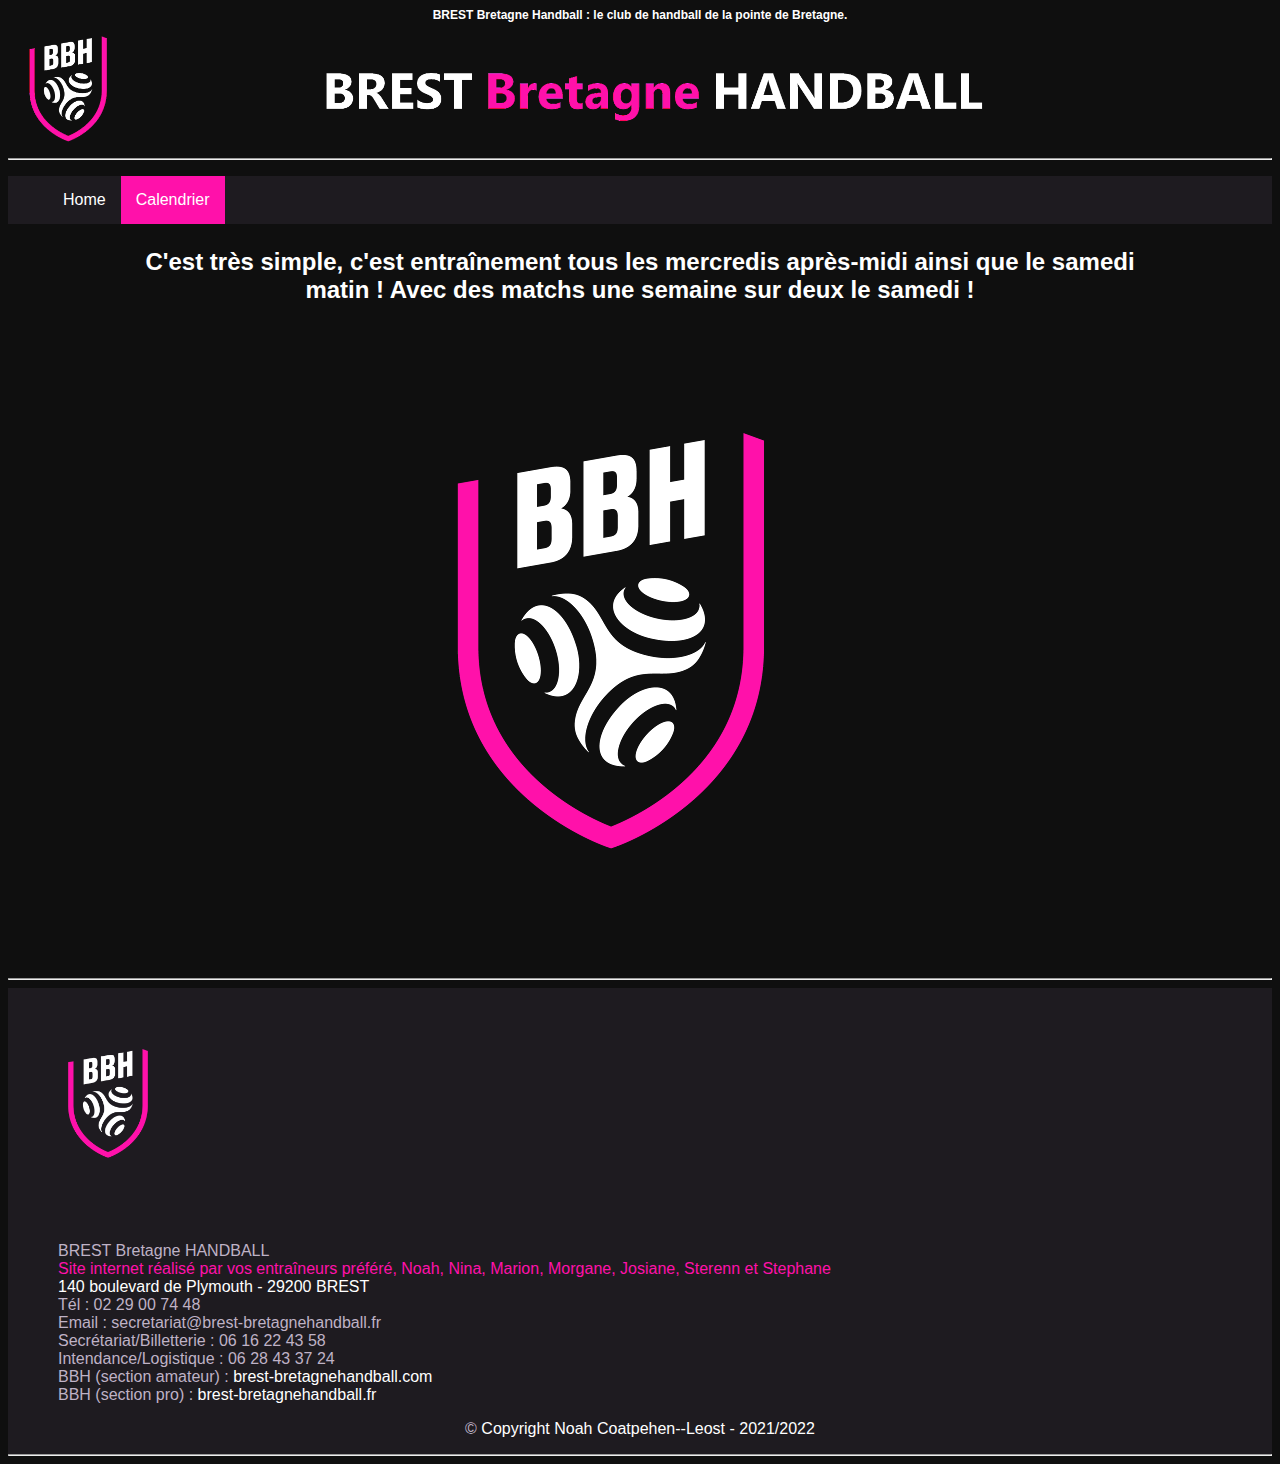
==== page/calendrier.html @ ed50c21b "Add files via upload" ====
<!DOCTYPE html>
<html>
<head>
    <title>Brest Bretagen Handball Résultats</title>
    <head>
        <meta name="description" content="Equipe Masculine BBH">
        <meta name="author" content="Coatpehen Leost Noah">
        <meta name="keywords" content="Projet, L1 ISI, Brest">
        <meta charset="UTF-8">
        <title>BBH Masculin</title>
        <link rel="stylesheet" href="../css/style.css">
        <link rel="shortcut icon" href="../img/favicon.png" type="image/x-icon">
    </head>
</head>
<body>
    <div class=tete>
        <h1>BREST Bretagne Handball : le club de handball de la pointe de Bretagne.</h1>
    </div>
    <div class=logo>
    <img src="../img/logo_baniere_6.png" alt="Logo BBH Blanc" width="100%" />

    
    </div>
    <hr>
    <div class=nav>
    <ul>
        <li><a href="../index.html">Home</a></li>
        <li class="active"><a href="calendrier.html">Calendrier</a></li>
    </ul>
    </div>

    <div class=cal>
        <p style="font-weight: 700; font-size: 24px; color: rgb(255, 255, 255); font-family: -apple-system, BlinkMacSystemFont, 'Segoe UI', Roboto, Oxygen, Ubuntu, Cantarell, 'Open Sans', 'Helvetica Neue', sans-serif; width: 80%; margin-left: auto; margin-right: auto; text-align: center;">C'est très simple, c'est entraînement tous les mercredis après-midi ainsi que le samedi matin ! Avec des matchs une semaine sur deux le samedi !</p>
    </div>
    <div class=lien><a href="https://www.facebook.com/bbh29"><img src="../img/logo_blanc.png"></a></div>
    
<hr>
<div class=fin>
    <img src="../img/logo_blanc.png" alt="Logo BBH Blanc" width="100px" style="margin: 50px"; />
    <p style="margin-left: 50px;">BREST Bretagne HANDBALL<br>
        <a style="color: rgb(255,17,170);">Site internet réalisé par vos entraîneurs préféré, Noah, Nina, Marion, Morgane, Josiane, Sterenn et Stephane</a><br>
            
        <a href="https://www.google.com/maps/place/140+Bd+de+Plymouth,+29200+Brest/@48.3873925,-4.5222575,17z/data=!3m1!4b1!4m5!3m4!1s0x4816bea12023fe5d:0x4b03109220390fb2!8m2!3d48.3873925!4d-4.5200688">140 boulevard de Plymouth - 29200 BREST</a><br>
        Tél : 02 29 00 74 48<br>
        Email : secretariat@brest-bretagnehandball.fr<br>
        Secrétariat/Billetterie : 06 16 22 43 58<br>
        Intendance/Logistique : 06 28 43 37 24<br>
        BBH (section amateur) : <a href="https://www.brest-bretagnehandball.com">brest-bretagnehandball.com</a><br>
        BBH (section pro) : <a href="https://www.brest-bretagnehandball.fr">brest-bretagnehandball.fr</a><br>

    </p>
    <p style="text-align:center;">&copy; <a href="https://www.instagram.com/noah_coatpehen/?hl=fr">Copyright Noah Coatpehen--Leost - 2021/2022</a></p>
    <hr>
</div>
</body>
</html>
---- css/style.css ----
body{
    background-color: rgb(15, 15, 15);
}

/*Logo et texte de titre*/

.logo{
    font-family: -apple-system, BlinkMacSystemFont, 'Segoe UI', Roboto, Oxygen, Ubuntu, Cantarell, 'Open Sans', 'Helvetica Neue', sans-serif;
    color: rgb(255, 255, 255)
}

.logo p{
    color: rgb(255,17,170);
}





/*Navigation*/

.nav ul{
    list-style-type: none;
    background-color: rgb(30, 27, 32);
    overflow: hidden;
    font-family: -apple-system, BlinkMacSystemFont, 'Segoe UI', Roboto, Oxygen, Ubuntu, Cantarell, 'Open Sans', 'Helvetica Neue', sans-serif;
}

.nav li{
    float:left;
}

.nav li a{
    display: block;
    padding: 15px;
    text-decoration: none;
    color: rgb(255,255,255);
}

.nav li a:hover{
    background-color:rgb(255,17,170);
}

.active{
    background-color:rgb(255,17,170);
}

.nav{
    
    top:0;
}

/*Page de presentation*/

p{
    color:rgb(191,178,198);
    font-family: -apple-system, BlinkMacSystemFont, 'Segoe UI', Roboto, Oxygen, Ubuntu, Cantarell, 'Open Sans', 'Helvetica Neue', sans-serif;
}

h1{
    color:rgb(255,255,255);
    text-align: center;
    font-family: -apple-system, BlinkMacSystemFont, 'Segoe UI', Roboto, Oxygen, Ubuntu, Cantarell, 'Open Sans', 'Helvetica Neue', sans-serif;
}

#PRESENTATION{
    margin-left: auto;
    margin-right: auto;
    width: 80%;
    overflow: hidden;
}

.tete{
    margin-left: auto;
    margin-right: auto;
    color:rgb(255,255,255);
    text-align: center;
    font-size: 6px;
    font-family: -apple-system, BlinkMacSystemFont, 'Segoe UI', Roboto, Oxygen, Ubuntu, Cantarell, 'Open Sans', 'Helvetica Neue', sans-serif;
}

.fin{
    background-color: rgb(30, 27, 32);
}

.fin p a{
    text-decoration: none;
    color: rgb(255, 255, 255)

}

.tableau{
    color:rgb(255,255,255);
    text-align: center;
}

.feuille a{
    text-decoration: rgb(191,178,198);
    color: rgb(191,178,198);
}

.feuille h2{
    color:rgb(191,178,198);
}


/*Carrousel de photos*/

.images{
    display: flex;
    animation-duration: 40s;
    animation-name: Photo;
    animation-iteration-count: infinite;
}

@keyframes Photo {
    0% {
        transform: translateX(0);
    }
    12.5% {
        transform: translateX(-100%);
    }
    25% {
        transform: translateX(-200%);
    }
    37.5% {
        transform: translateX(-300%);
    }
    50% {
        transform: translateX(-400%);
    }
    62.5% {
        transform: translateX(-500%);
    }
    75% {
        transform: translateX(-600%);
    }
    87.5% {
        transform: translateX(-700%);
    }
    100% {
        transform: translateX(0);
    }

}

#legende {
    text-align: center;
    width: 80%;
    margin-left: auto;
    margin-right: auto;
    padding: 2%;
}

#article {
    display: flex;
    width: 80%;
    margin-left: auto;
    margin-right: auto;
    color: rgb(191,178,198);
    font-family: -apple-system, BlinkMacSystemFont, 'Segoe UI', Roboto, Oxygen, Ubuntu, Cantarell, 'Open Sans', 'Helvetica Neue', sans-serif;
    justify-content: space-around;
    padding: 5%;


}

.gauche {
    display: flex;
    justify-content: flex-start;
}


#article table th{
    background-color: rgb(255,17,170);
    color:rgb(15, 15, 15);
    height:50px;
    text-align: center;
    padding: 5px;
}

#article table{
    border-collapse: collapse;
    width: 100%;
}

#article table td{
    height:30px;
    text-align: center;
    border: 3px solid rgb(15, 15, 15);

}

#article .gauche table {
    width: 100%;
}

.InC {
    font-family: -apple-system, BlinkMacSystemFont, 'Segoe UI', Roboto, Oxygen, Ubuntu, Cantarell, 'Open Sans', 'Helvetica Neue', sans-serif;
    color: rgb(191,178,198);
}

.social{
    display: flex;
    width: 80%;
    margin-left: auto;
    margin-right: auto;
    justify-content: space-around;
    padding: 5%;
}

.social .twitter {
    width: 50%;
}

.lien{
    display: flex;
    width: 35%;
    margin-left: auto;
    margin-right: auto;
    padding: 5%;
    
}

.cases{
    display: flex;
    width: 80%;
    margin-left: auto;
    margin-right: auto;
    justify-content: space-around;
    padding: 5%;

}

.cases_2{
    display: flex;
    width: 80%;
    margin-left: auto;
    margin-right: auto;
    justify-content: space-around;
    padding: 5%;
}

.cases_3{
    display: flex;
    width: 80%;
    margin-left: auto;
    margin-right: auto;
    justify-content: space-around;
    padding: 5%;
}

.cases_4{
    display: flex;
    width: 80%;
    margin-left: auto;
    margin-right: auto;
    justify-content: space-around;
    padding: 5%;
}
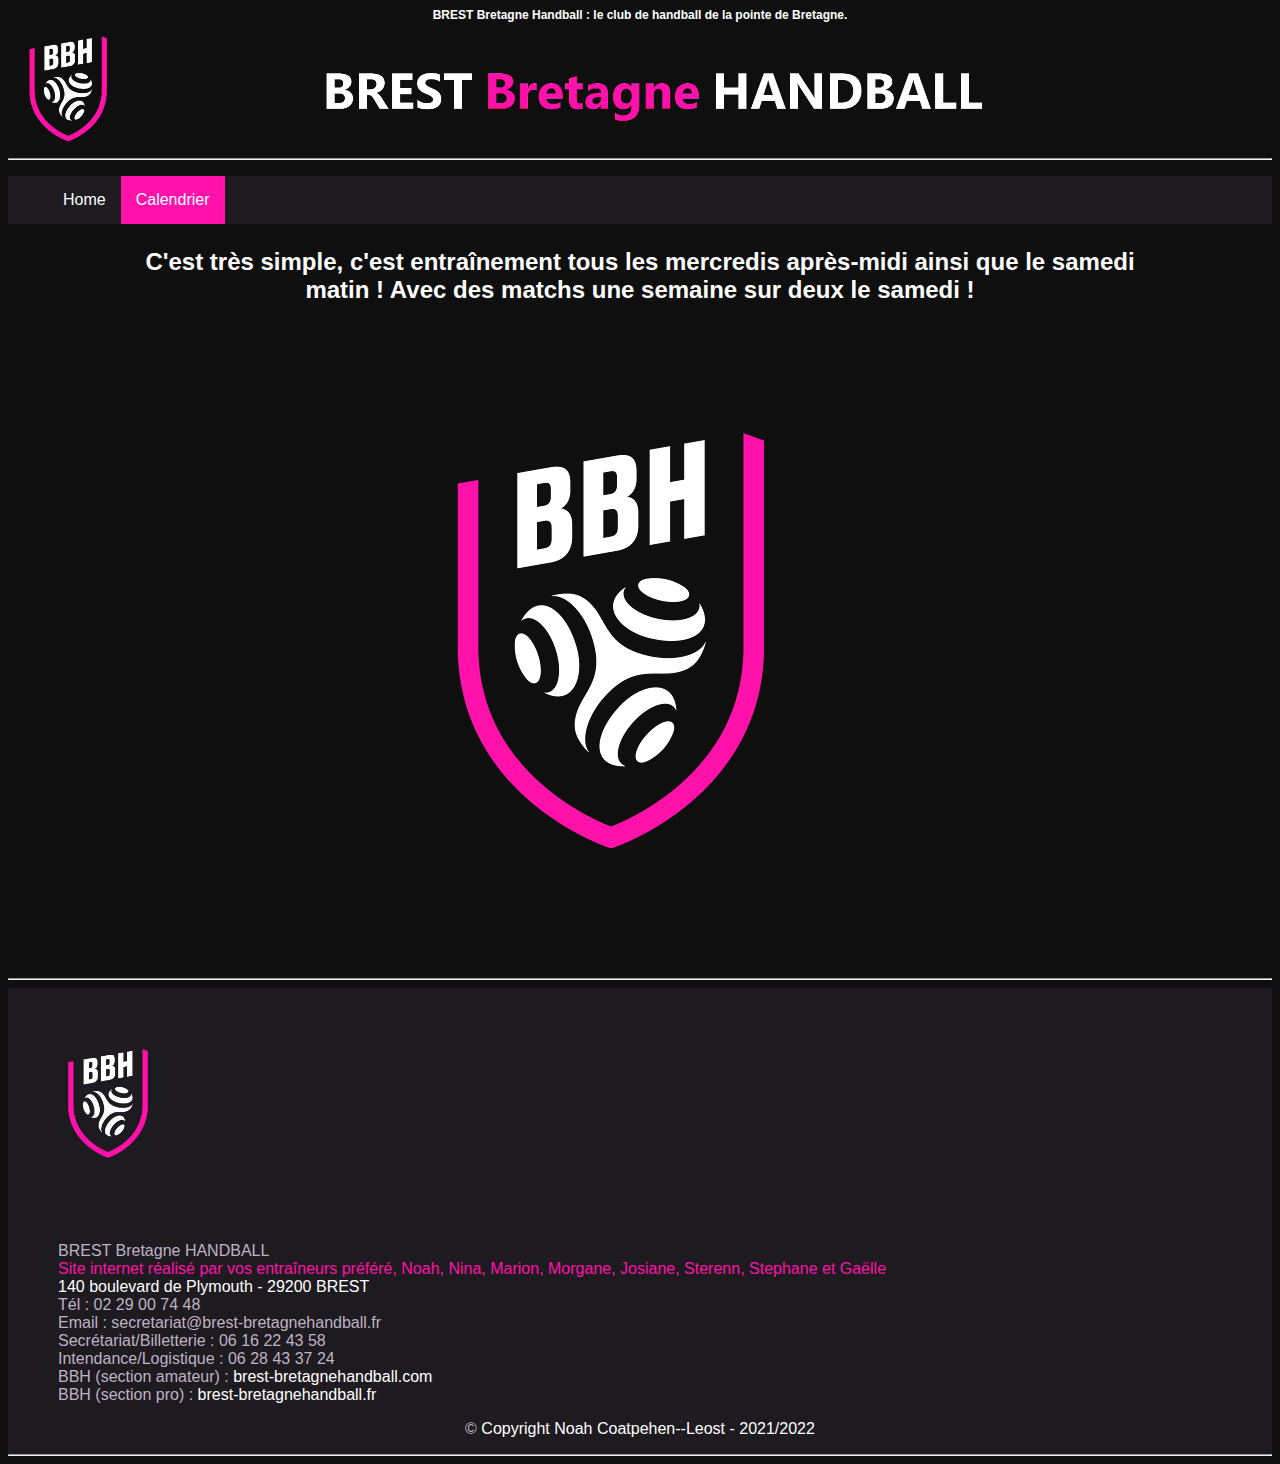
==== commit 3202e1aa: "Update calendrier.html" ====
--- a/page/calendrier.html
+++ b/page/calendrier.html
@@ -38,7 +38,7 @@
 <div class=fin>
     <img src="../img/logo_blanc.png" alt="Logo BBH Blanc" width="100px" style="margin: 50px"; />
     <p style="margin-left: 50px;">BREST Bretagne HANDBALL<br>
-        <a style="color: rgb(255,17,170);">Site internet réalisé par vos entraîneurs préféré, Noah, Nina, Marion, Morgane, Josiane, Sterenn et Stephane</a><br>
+        <a style="color: rgb(255,17,170);">Site internet réalisé par vos entraîneurs préféré, Noah, Nina, Marion, Morgane, Josiane, Sterenn, Stephane et Gaëlle</a><br>
             
         <a href="https://www.google.com/maps/place/140+Bd+de+Plymouth,+29200+Brest/@48.3873925,-4.5222575,17z/data=!3m1!4b1!4m5!3m4!1s0x4816bea12023fe5d:0x4b03109220390fb2!8m2!3d48.3873925!4d-4.5200688">140 boulevard de Plymouth - 29200 BREST</a><br>
         Tél : 02 29 00 74 48<br>
@@ -53,4 +53,4 @@
     <hr>
 </div>
 </body>
-</html>    +</html>    
